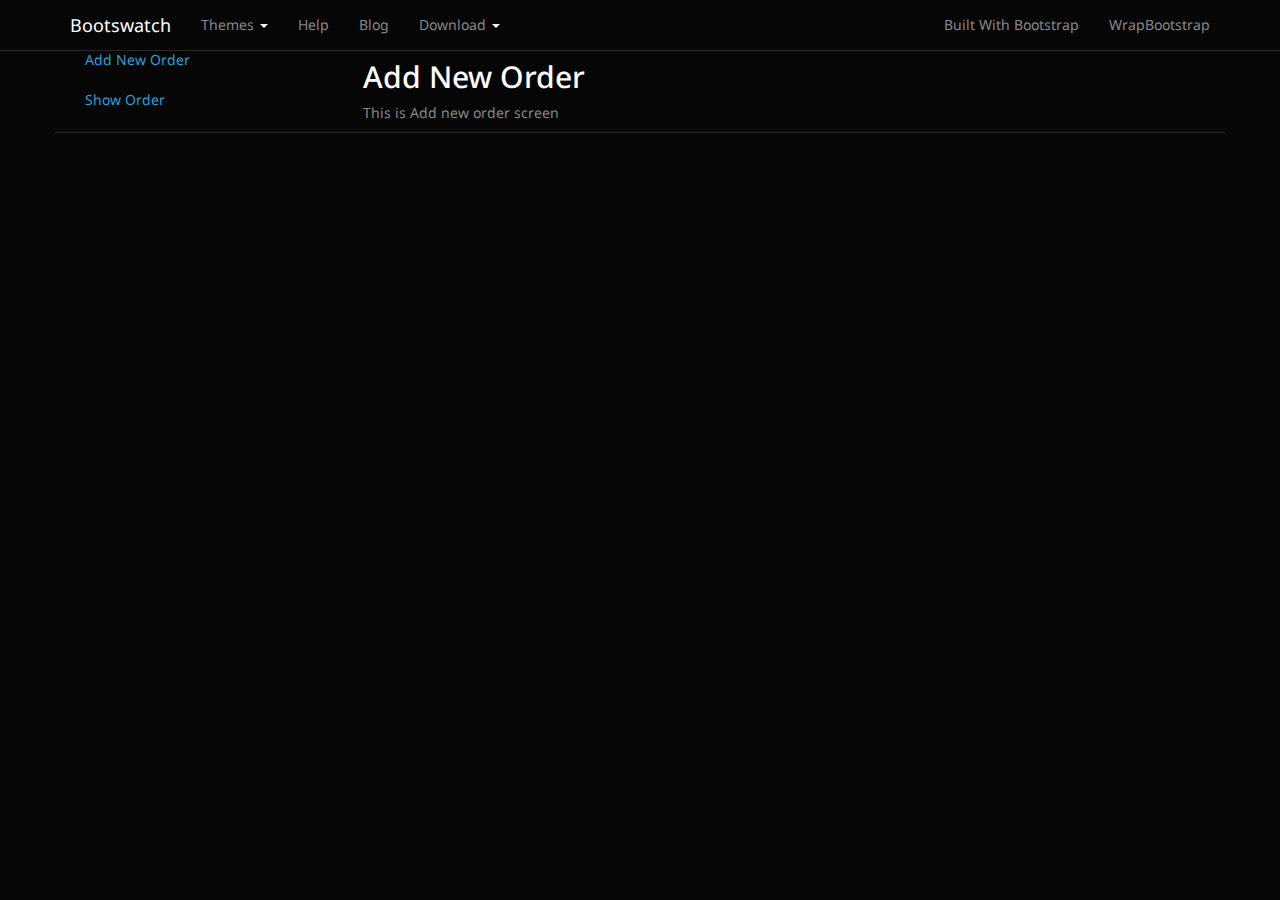
==== index.html @ fbb4107f "first commit" ====
﻿<!DOCTYPE html>
<html xmlns="http://www.w3.org/1999/xhtml">
<head>
<meta http-equiv="Content-Type" content="text/html; charset=utf-8"/>
    <title>Belr Console</title>

    <link href="content/bootstrap/css/cyborg/bootstrap.css" rel="stylesheet" />
    <link href="content/bootstrap/css/custom.css" rel="stylesheet" />
</head>
<body ng-app="belrconsole">
    <div class="navbar navbar-default navbar-fixed-top">
        <div class="container">
            <div class="navbar-header">
                <a href="../" class="navbar-brand">Bootswatch</a>
                <button class="navbar-toggle" type="button" data-toggle="collapse" data-target="#navbar-main">
                    <span class="icon-bar"></span>
                    <span class="icon-bar"></span>
                    <span class="icon-bar"></span>
                </button>
            </div>
            <div class="navbar-collapse collapse" id="navbar-main">
                <ul class="nav navbar-nav">
                    <li class="dropdown">
                        <a class="dropdown-toggle" data-toggle="dropdown" href="#" id="themes">Themes <span class="caret"></span></a>
                        <ul class="dropdown-menu" aria-labelledby="themes">
                            <li><a href="../default/">Default</a></li>
                            <li class="divider"></li>
                            <li><a href="../amelia/">Amelia</a></li>
                            <li><a href="../cerulean/">Cerulean</a></li>
                        </ul>
                    </li>
                    <li>
                        <a href="../help/">Help</a>
                    </li>
                    <li>
                        <a href="http://news.bootswatch.com">Blog</a>
                    </li>
                    <li class="dropdown">
                        <a class="dropdown-toggle" data-toggle="dropdown" href="#" id="download">Download <span class="caret"></span></a>
                        <ul class="dropdown-menu" aria-labelledby="download">
                            <li><a href="./bootstrap.min.css">bootstrap.min.css</a></li>
                            <li><a href="./bootstrap.css">bootstrap.css</a></li>
                            <li class="divider"></li>
                            <li><a href="./variables.less">variables.less</a></li>
                            <li><a href="./bootswatch.less">bootswatch.less</a></li>
                        </ul>
                    </li>
                </ul>

                <ul class="nav navbar-nav navbar-right">
                    <li><a href="http://builtwithbootstrap.com/" target="_blank">Built With Bootstrap</a></li>
                    <li><a href="https://wrapbootstrap.com/?ref=bsw" target="_blank">WrapBootstrap</a></li>
                </ul>

            </div>
        </div>
    </div>
    <div class="container">
        <div class="page-header row">
            <div class="col-md-3">
                <ul class="nav">
                    <li><a href="#addOrder">Add New Order </a></li>
                    <li><a href="#showOrders">Show Order </a></li>
                </ul>
            </div>
            <div class="col-md-9">
                <div ng-view></div>
            </div>
        </div>
            
        <footer>
            <!--<div class="row">
                <div class="col-lg-12">

                    <ul class="list-unstyled">
                        <li class="pull-right"><a href="#top">Back to top</a></li>
                        <li><a href="http://news.bootswatch.com" onclick="pageTracker._link(this.href); return false;">Blog</a></li>
                        <li><a href="http://feeds.feedburner.com/bootswatch">RSS</a></li>
                        <li><a href="https://twitter.com/thomashpark">Twitter</a></li>
                        <li><a href="https://github.com/thomaspark/bootswatch/">GitHub</a></li>
                        <li><a href="../help/#api">API</a></li>
                        <li><a href="https://www.paypal.com/cgi-bin/webscr?cmd=_s-xclick&amp;hosted_button_id=F22JEM3Q78JC2">Donate</a></li>
                    </ul>
                    <p>Made by <a href="http://thomaspark.me" rel="nofollow">Thomas Park</a>. Contact him at <a href="mailto:thomas@bootswatch.com">thomas@bootswatch.com</a>.</p>
                    <p>Code released under the <a href="https://github.com/thomaspark/bootswatch/blob/gh-pages/LICENSE">MIT License</a>.</p>
                    <p>Based on <a href="http://getbootstrap.com" rel="nofollow">Bootstrap</a>. Icons from <a href="http://fortawesome.github.io/Font-Awesome/" rel="nofollow">Font Awesome</a>. Web fonts from <a href="http://www.google.com/webfonts" rel="nofollow">Google</a>.</p>

                </div>
            </div>-->
        </footer>
    </div>
        
        
    <!-- jQuery (necessary for Bootstrap's JavaScript plugins) -->
    <script src="https://ajax.googleapis.com/ajax/libs/jquery/1.11.0/jquery.min.js"></script>
    <!-- Angular Light (version for debug) -->
    <!--<script src="content/alight/alight.debug.js"></script>-->
    <script src="content/angular/angular.js"></script>
    <script src="content/angular/angular-route.js"></script>
    <!-- Latest compiled and minified JavaScript -->
    <script src="//netdna.bootstrapcdn.com/bootstrap/3.1.1/js/bootstrap.min.js"></script>
    <!--<script src="content/js/someCtrl.js"></script>-->
    <script src="content/js/app.js"></script>
</body>
</html>
---- content/bootstrap/css/custom.css ----
﻿body {
}

.container {
    /*margin-top: 71px;*/
}
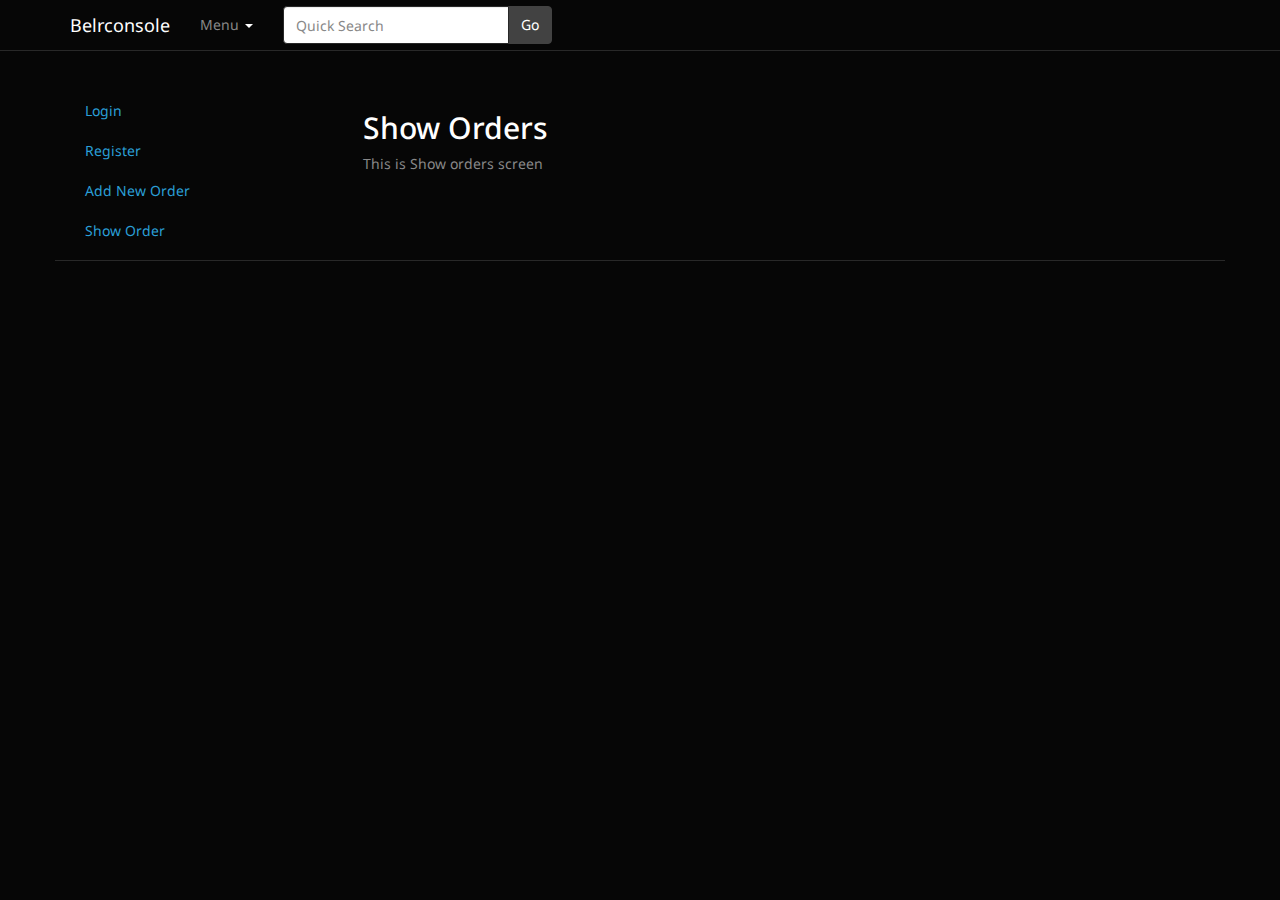
==== commit b4c686a4: "Login/register without server logic" ====
--- a/index.html
+++ b/index.html
@@ -1,5 +1,5 @@
 ﻿<!DOCTYPE html>
-<html xmlns="http://www.w3.org/1999/xhtml">
+<html xmlns="http://www.w3.org/1999/xhtml" data-ng-app="belrconsole">
 <head>
 <meta http-equiv="Content-Type" content="text/html; charset=utf-8"/>
     <title>Belr Console</title>
@@ -7,72 +7,75 @@
     <link href="content/bootstrap/css/cyborg/bootstrap.css" rel="stylesheet" />
     <link href="content/bootstrap/css/custom.css" rel="stylesheet" />
 </head>
-<body ng-app="belrconsole">
+<body>
     <div class="navbar navbar-default navbar-fixed-top">
-        <div class="container">
+        <div class="container" data-ng-controller="HeaderCtrl">
             <div class="navbar-header">
-                <a href="../" class="navbar-brand">Bootswatch</a>
-                <button class="navbar-toggle" type="button" data-toggle="collapse" data-target="#navbar-main">
+                <button type="button" class="navbar-toggle" data-toggle="collapse" data-target=".navbar-responsive-collapse">
                     <span class="icon-bar"></span>
                     <span class="icon-bar"></span>
                     <span class="icon-bar"></span>
                 </button>
+                <a class="navbar-brand no-href">Belrconsole</a>
             </div>
-            <div class="navbar-collapse collapse" id="navbar-main">
+            <div class="navbar-collapse collapse navbar-responsive-collapse">
                 <ul class="nav navbar-nav">
                     <li class="dropdown">
-                        <a class="dropdown-toggle" data-toggle="dropdown" href="#" id="themes">Themes <span class="caret"></span></a>
-                        <ul class="dropdown-menu" aria-labelledby="themes">
-                            <li><a href="../default/">Default</a></li>
-                            <li class="divider"></li>
-                            <li><a href="../amelia/">Amelia</a></li>
-                            <li><a href="../cerulean/">Cerulean</a></li>
-                        </ul>
-                    </li>
-                    <li>
-                        <a href="../help/">Help</a>
-                    </li>
-                    <li>
-                        <a href="http://news.bootswatch.com">Blog</a>
-                    </li>
-                    <li class="dropdown">
-                        <a class="dropdown-toggle" data-toggle="dropdown" href="#" id="download">Download <span class="caret"></span></a>
-                        <ul class="dropdown-menu" aria-labelledby="download">
-                            <li><a href="./bootstrap.min.css">bootstrap.min.css</a></li>
-                            <li><a href="./bootstrap.css">bootstrap.css</a></li>
-                            <li class="divider"></li>
-                            <li><a href="./variables.less">variables.less</a></li>
-                            <li><a href="./bootswatch.less">bootswatch.less</a></li>
+                        <a class="dropdown-toggle no-href" data-toggle="dropdown">Menu <b class="caret"></b></a>
+                        <ul class="dropdown-menu">
+                            <li><a href="/#login">Login</a></li>
+                            <li><a href="/#register">Register</a></li>
+                            <li><a href="/#cart">Cart</a></li>
+                            <li    class="divider" data-ng-show="isLogged()"></li>
+                            <li><a class="no-href" data-ng-show="isLogged()" data-ng-click="Logout()">Logout</a></li>
                         </ul>
                     </li>
                 </ul>
-
-                <ul class="nav navbar-nav navbar-right">
-                    <li><a href="http://builtwithbootstrap.com/" target="_blank">Built With Bootstrap</a></li>
-                    <li><a href="https://wrapbootstrap.com/?ref=bsw" target="_blank">WrapBootstrap</a></li>
+                <form class="navbar-form navbar-left">
+                    <div class="input-group col-lg-12">
+                        <input class="form-control" placeholder="Quick Search" type="text" />
+                        <span class="input-group-btn">
+                            <button class="btn btn-default" type="button">Go</button>
+                        </span>
+                    </div>
+                </form>
+                <ul class="hidden nav navbar-nav navbar-right">
+                    <li><a class="no-href">Link</a></li>
+                    <li class="dropdown">
+                        <a class="no-href dropdown-toggle" data-toggle="dropdown">Dropdown <b class="caret"></b></a>
+                        <ul class="dropdown-menu">
+                            <li><a class="no-href">Action</a></li>
+                            <li><a class="no-href">Another action</a></li>
+                            <li><a class="no-href">Something else here</a></li>
+                            <li class="divider"></li>
+                            <li><a class="no-href">Separated link</a></li>
+                        </ul>
+                    </li>
                 </ul>
-
             </div>
         </div>
     </div>
+
     <div class="container">
         <div class="page-header row">
             <div class="col-md-3">
                 <ul class="nav">
-                    <li><a href="#addOrder">Add New Order </a></li>
-                    <li><a href="#showOrders">Show Order </a></li>
+                    <li><a href="/#login">Login </a></li>
+                    <li><a href="/#register">Register </a></li>
+                    <li><a href="/#addOrder">Add New Order </a></li>
+                    <li><a href="/#showOrders">Show Order </a></li>
                 </ul>
             </div>
             <div class="col-md-9">
-                <div ng-view></div>
+                <div data-ng-view=""></div>
             </div>
         </div>
             
         <footer>
-            <!--<div class="row">
+            <div class="row hidden">
                 <div class="col-lg-12">
 
-                    <ul class="list-unstyled">
+                    <ul class="list-unstyled list-inline">
                         <li class="pull-right"><a href="#top">Back to top</a></li>
                         <li><a href="http://news.bootswatch.com" onclick="pageTracker._link(this.href); return false;">Blog</a></li>
                         <li><a href="http://feeds.feedburner.com/bootswatch">RSS</a></li>
@@ -86,7 +89,7 @@
                     <p>Based on <a href="http://getbootstrap.com" rel="nofollow">Bootstrap</a>. Icons from <a href="http://fortawesome.github.io/Font-Awesome/" rel="nofollow">Font Awesome</a>. Web fonts from <a href="http://www.google.com/webfonts" rel="nofollow">Google</a>.</p>
 
                 </div>
-            </div>-->
+            </div>
         </footer>
     </div>
         
@@ -95,11 +98,16 @@
     <script src="https://ajax.googleapis.com/ajax/libs/jquery/1.11.0/jquery.min.js"></script>
     <!-- Angular Light (version for debug) -->
     <!--<script src="content/alight/alight.debug.js"></script>-->
-    <script src="content/angular/angular.js"></script>
-    <script src="content/angular/angular-route.js"></script>
+    <script src="Scripts/angular.js"></script>
+    <script src="Scripts/angular-route.js"></script>
+    <script src="Scripts/angular-cookies.js"></script>
     <!-- Latest compiled and minified JavaScript -->
     <script src="//netdna.bootstrapcdn.com/bootstrap/3.1.1/js/bootstrap.min.js"></script>
-    <!--<script src="content/js/someCtrl.js"></script>-->
+    <script src="Scripts/ui-bootstrap-0.10.0.js"></script>
+    <script src="Scripts/ui-bootstrap-tpls-0.10.0.js"></script>
+    <script src="content/js/utils.js"></script>
     <script src="content/js/app.js"></script>
+    <script src="content/js/services/authService.js"></script>
+    <script src="content/js/controllers.js"></script>
 </body>
 </html>
--- a/content/bootstrap/css/custom.css
+++ b/content/bootstrap/css/custom.css
@@ -1,6 +1,45 @@
 ﻿body {
 }
 
-.container {
-    /*margin-top: 71px;*/
+.navbar-responsive-collapse {
+}
+
+body > .container {
+    margin-top: 51px;
+}
+
+.navbar-form .input-group-btn, .navbar-form .input-group-addon {
+    width: auto;
+}
+
+.no-href {
+    cursor: pointer;
+}
+
+/*.form-horizontal input.ng-invalid.ng-dirty {
+    background-color: #FA787E;
+}
+
+.form-horizontal input.ng-valid.ng-dirty {
+    background-color: #78FA89;
+}*/
+input.ng-invalid.ng-dirty {
+    border-color: #FA787E;
+    -webkit-box-shadow: inset 0 1px 1px rgba(0, 0, 0, 0.075);
+    box-shadow: inset 0 1px 1px rgba(0, 0, 0, 0.075);
+}
+input.ng-valid.ng-dirty {
+    border-color: #78FA89;
+    -webkit-box-shadow: inset 0 1px 1px rgba(0, 0, 0, 0.075), 0 0 6px #ffffff;
+    box-shadow: inset 0 1px 1px rgba(0, 0, 0, 0.075), 0 0 6px #ffffff;
+}
+
+.nav-tabs > li.active > a,
+.nav-tabs > li.active > a:hover,
+.nav-tabs > li.active > a:focus {
+    background-color: inherit;
+}
+
+.tab-content {
+    padding-top: 15px;
 }